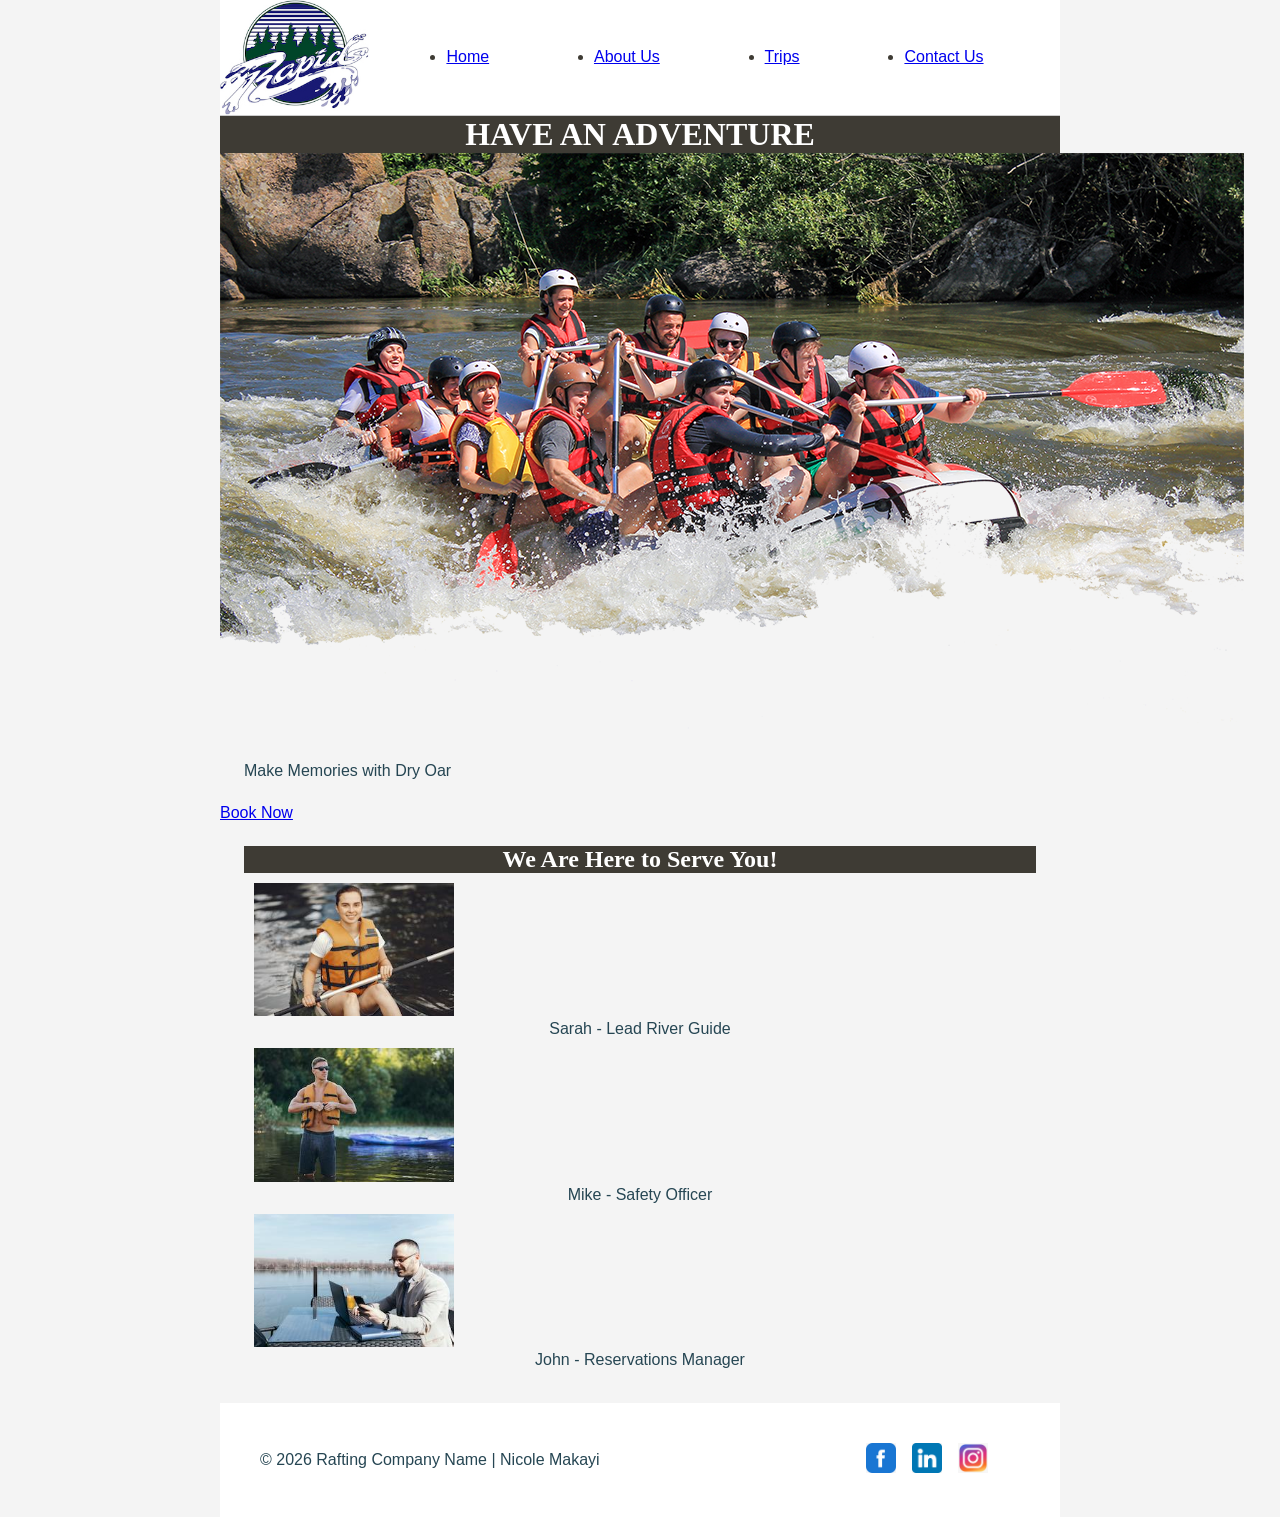
==== wwr/index.html @ af220323 "contact" ====
<!DOCTYPE html>
<html lang="en">

<head>
    <link rel="stylesheet" href="styles/rafting.css">
    <meta charset="UTF-8">
    <meta name="viewport" content="width=device-width, initial-scale=1.0">
    <meta name="description"
      content="Learning about our Rafting Company with passion for unforgattable river adventures.">
    <meta name="author" content="Nicole Makayi">
    <title>Home| Rafting Company</title>
</head>

<body>

    <header class="site-header">
        <img src="images/rapid-logo.jpg" alt="Rafting company 
                logo">
        <nav class="main-nav" aria-label="Main navigation">
            <ul>
                <li><a href="index.html">Home</a></li>
                <li><a href="about.html">About Us</a></li>
                <li><a href="trips.html">Trips</a></li>
                <li><a href="contact.html">Contact Us</a></li>
            </ul>
        </nav>
    </header>
    <main>
        <h1>HAVE AN ADVENTURE</h1>
        <img src="images/main.png" alt="adventures">
        <p>Make Memories with Dry Oar</p>
        <a href="trips.html" Class="hero-btn">Book Now</a>

        <section class="employeers">
            <h2>We Are Here to Serve You!</h2>

            <figure>
                <img src="images/lead.jpg" alt="River Guide">
                <figcaption>Sarah - Lead River Guide</figcaption>
            </figure>

            <figure>
                <img src="images/safety.jpg" alt="Safety Officer">
                <figcaption>Mike - Safety Officer</figcaption>
            </figure>

            <figure>
                <img src="images/manager.jpg" alt="Reservations Manager">
                <figcaption>John - Reservations Manager</figcaption>
            </figure>
        </section>
    </main>
    <footer class="site-footer">
        <p>&copy; 2026 Rafting Company Name | Nicole Makayi</p>

        <nav class="socialmedia">
            <a href="https://facebook.com">
                <img src="images/facebook-icon.jpeg" alt="Facebook" width="100" height="100"></a>
            <a href="https://linkedin.com">
                <img src="images/linkedin-icon.jpeg" alt="linkedin" width="100" height="100"></a>
            <a href="https://instagram.com">
                <img src="images/instagram-icon.jpeg" alt="Instagram" width="100" height="100"></a>
        </nav>
    </footer>
</body>

</html>
---- wwr/styles/rafting.css ----
:root {
    --accent1-color: #264653;
    --accent2-color: #3e3b34;
    --heading-font: "Times New Roman", "Georgia", serif;
    --body-font: Arial, Helvetica, sans-serif;
}

* {
    margin: 0;
    padding: 0;
    box-sizing: border-box;

}

body {
    font-family: var(--body-font);
    color: var(--accent1-color);
    background-color: #f4f4f4;
}

.site-header {
    display: grid;
    grid-template-columns: 150px auto;
    align-items: center;
    background-color: white;
    color: var(--accent2-color);
    border-bottom: 1px solid #ccc;
}

header nav ul {
    display: flex;
    justify-content: space-around;

}

.logo {
    width: 150px;
    display: grid;
    justify-content: left;
}

header img {
    width: 150px;
    display: block;
}

.nav ul {
    display: flex;
    list-style: none;
    gap: 1.5rem;
}

.nav a {
    color: white;
    text-decoration: none;
    font-size: 1.1rem;
    border: 1px solid #777;
}

header,
main,
footer {
    width: 840px;
    margin: 0 auto;
    text-align: left;
}

h1,
h2 {
    font-family: var(--heading-font);
    color: white;
    background-color: var(--accent2-color);
    text-align: center;
}

nav,
p,
section,
article {
    margin: 16px;
    padding: 8px;
}

.socialmedia a {
    text-decoration: none;
}

.hero {
    position: relative;
}

.hero img {
    width: 100%;
    display: block;
}

.hero h1 {
    position: absolute;
    top: 20px;
    width: 100%;
    padding: 20px;
    text-align: center;
    opacity: 0.85;
}

.hero article {
    position: absolute;
    bottom: 20px;
    left: 20px;
    color: white;
    background-color: rgba(0, 128, 128, 0.662);
    padding: 1rem;
    max-width: 780px;

}

.hero article img {
    float: right;
    width: 125px;
}

.history {
    margin: 1rem;
}

.history h2 {
    text-align: center;
}

.history-grid {
    display: grid;
    grid-template-columns: 1fr 200px 1fr;
    gap: 1rem;
    align-items: center;
}

.history-grid img {
    width: 100%;
}

.adventures {
    margin: 1rem;
}

.adventure-grid {
    display: flex;
    justify-content: space-between;
    align-items: flex-start;
    gap: 1rem
}

.adventure-grid figure {
    text-align: center;
}

.adventure-grid img {
    width: 120px
}

.adventure-grid figcaption {
    margin-top: 0.5rem;
    font-size: 0.9rem;
}

figcaption {
    text-align: center;
}

.figure_flex {
    display: flex;
}

figure img {
    width: 200px;
}

figure {
    padding: 0;
    margin: 10px;
}

.site-footer {
    display: grid;
    grid-template-columns: 3fr 1fr;
    align-items: center;
    padding: 1rem;
    background-color: white
}

.socialmedia {
    display: flex;
    gap: 1rem;
}

footer .socialmedia img {
    width: 30px;
    height: auto;
    align-items: flex-end;
}

.contact-info {
    text-align: center;
    margin-bottom: 2rem;
}

.contact-layout {
    display: grid;
    grid-template-columns: 1fr 1fr;
    gap: 2rem;
}

.map iframe {
    width: 100%;
    height: 300px;
    border: none;
}

.contact-form {
    display: flex;
    flex-direction: column;
    gap: 0.75rem;
}

.contact-form input,
.contact-form textarea {
    padding: 0.5rem;
    color: white;
    border: 1px solid #777;
    cursor: pointer;
    font-size: 1rem;
}

.contact-layout {
    background-color: #ffffff;
    display: grid;
    grid-template-columns: 1fr 1fr;
    gap: 2rem;

}

button {
    background-color: grey;
    cursor: pointer;

}

button:hover {
    background-color: white;
}

.employees figure img {
    display: inline-block;
    width: 150px;
    align-items: center;

}
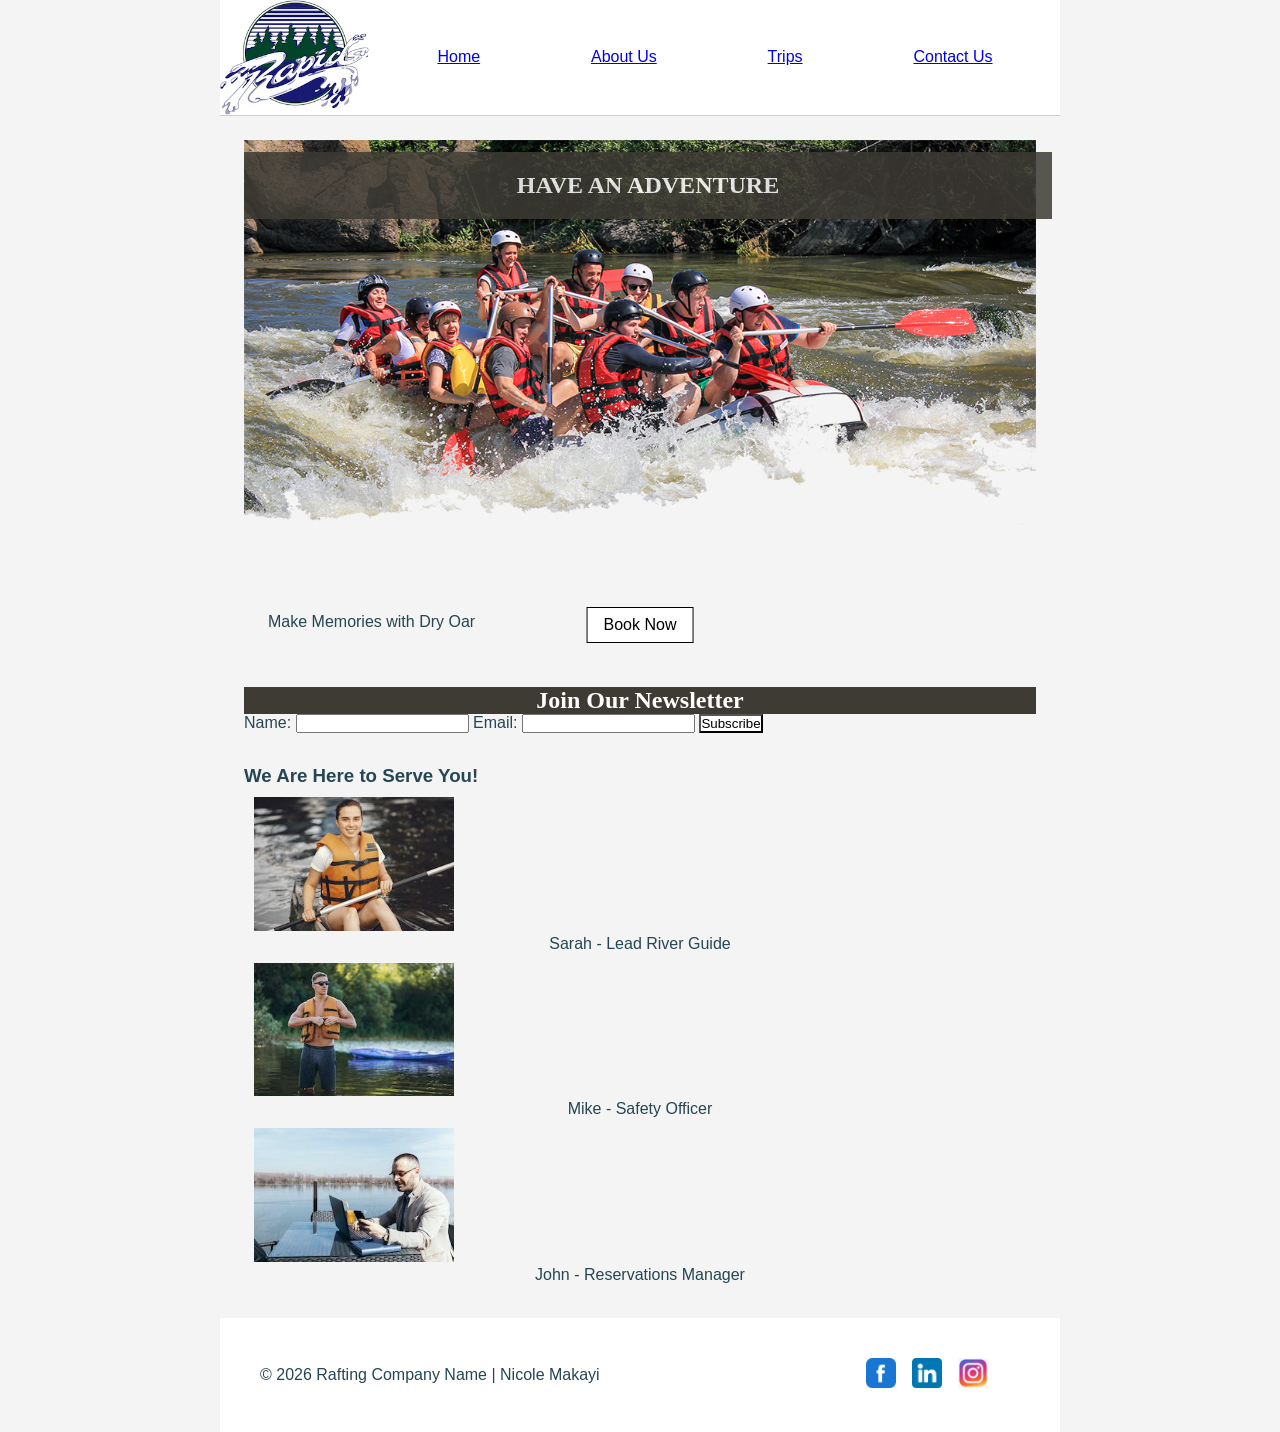
==== commit bd555b16: "trips" ====
--- a/wwr/index.html
+++ b/wwr/index.html
@@ -6,9 +6,9 @@
     <meta charset="UTF-8">
     <meta name="viewport" content="width=device-width, initial-scale=1.0">
     <meta name="description"
-      content="Learning about our Rafting Company with passion for unforgattable river adventures.">
+      content="Experience thrilling white water rafting adventures with expert guides. Book your trip today.">
     <meta name="author" content="Nicole Makayi">
-    <title>Home| Rafting Company</title>
+    <title>Home|White Water Rafting Company</title>
 </head>
 
 <body>
@@ -26,13 +26,29 @@
         </nav>
     </header>
     <main>
-        <h1>HAVE AN ADVENTURE</h1>
-        <img src="images/main.png" alt="adventures">
-        <p>Make Memories with Dry Oar</p>
-        <a href="trips.html" Class="hero-btn">Book Now</a>
+
+        <section class="hero">
+            <h1>HAVE AN ADVENTURE</h1>
+            <img src="images/main.png" alt="adventures">
+            <p>Make Memories with Dry Oar</p>
+            <a href="trips.html" Class="hero-btn">Book Now</a>
+        </section>
+
+        <section class="newsletter">
+            <h2>Join Our Newsletter</h2>
+            <form>
+                <label for="name">Name:</label>
+                <input type="text" id="name" name="name" required>
+
+                <label for="email">Email:</label>
+                <input type="email" id="email" name="email" required>
+
+                <button type="submit">Subscribe</button>
+            </form>
+        </section>
 
         <section class="employeers">
-            <h2>We Are Here to Serve You!</h2>
+            <h3>We Are Here to Serve You!</h3>
 
             <figure>
                 <img src="images/lead.jpg" alt="River Guide">
--- a/wwr/styles/rafting.css
+++ b/wwr/styles/rafting.css
@@ -27,7 +27,7 @@
     border-bottom: 1px solid #ccc;
 }
 
-header nav ul {
+.site-header nav ul {
     display: flex;
     justify-content: space-around;
 
@@ -39,12 +39,12 @@
     justify-content: left;
 }
 
-header img {
+.site-header img {
     width: 150px;
     display: block;
 }
 
-.nav ul {
+.main-nav ul {
     display: flex;
     list-style: none;
     gap: 1.5rem;
@@ -94,6 +94,18 @@
     display: block;
 }
 
+.hero-btn {
+    position: absolute;
+    bottom: 20px;
+    left: 50%;
+    transform: translateX(-50%);
+    background-color: white;
+    padding: 0.5rem 1rem;
+    text-decoration: none;
+    color: black;
+    border: 1px solid #000;
+}
+
 .hero h1 {
     position: absolute;
     top: 20px;
@@ -179,6 +191,31 @@
     margin: 10px;
 }
 
+/* TRIPS GRID */
+.trips-grid {
+    display: grid;
+    grid-template-columns: repeat(3, 1fr);
+    gap: 1rem;
+    margin: 1rem;
+}
+
+.trips-grid img {
+    width: 100%;
+}
+
+/* TABLE */
+.trip-table table {
+    width: 100%;
+    border-collapse: collapse;
+}
+
+.trip-table th,
+.trip-table td {
+    border: 1px solid #333;
+    padding: 0.5rem;
+    text-align: center;
+}
+
 .site-footer {
     display: grid;
     grid-template-columns: 3fr 1fr;
@@ -203,12 +240,6 @@
     margin-bottom: 2rem;
 }
 
-.contact-layout {
-    display: grid;
-    grid-template-columns: 1fr 1fr;
-    gap: 2rem;
-}
-
 .map iframe {
     width: 100%;
     height: 300px;
@@ -239,13 +270,13 @@
 }
 
 button {
-    background-color: grey;
+    background-color: white;
     cursor: pointer;
 
 }
 
 button:hover {
-    background-color: white;
+    background-color: blue;
 }
 
 .employees figure img {
